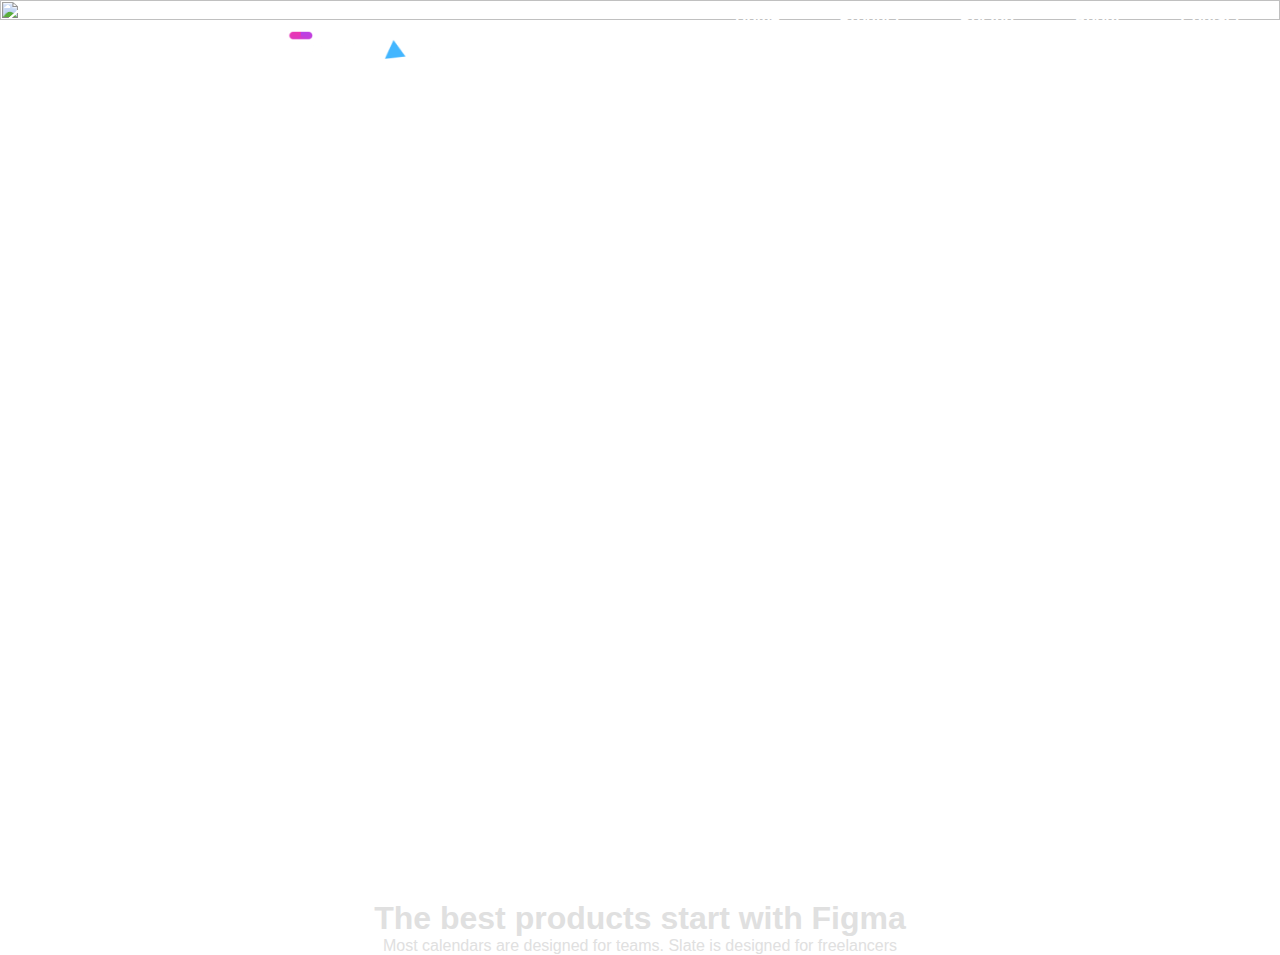
==== index.html @ 5591eb05 "Homepage text and images" ====
<!DOCTYPE html>
<html lang="en">
<head>
  <meta charset="UTF-8">
  <meta name="viewport" content="width=device-width, initial-scale=1.0">
  <link rel="stylesheet" href="styles.css">
  <title>Figma page</title>
</head>
<body>

  <main>
    <div class="background"> 
      <img src="/img/homepage/background-image.png" alt="" class="background-image" >
    <nav class="navbar">
      <a href="" class="logo img"> 
        <img src="/img/logod/figma-land.png" alt="">
      </a>
      <ul>
        <li><a href="">Home</a> </li>
        <li><a href="">Product</a></li>
        <li><a href="">Pricing</a></li>
        <li><a href="">About</a></li>
        <li><a href="">Contact</a></li>
      </ul>
    </nav>
    </div>   
  </main>
 
  <h1>The best products start with Figma</h1>
  <p>Most calendars are designed for teams. Slate is designed for freelancers</p>

</body>
</html>
---- styles.css ----
* {
    margin: 0;
    padding: 0;
    box-sizing: border-box;
    font-family: 'Arial', sans-serif;
}

body {
    font-family: Arial, sans-serif;
    color: #e0e0e0;
    background-color: #ffffff;
    text-align: center;
}

.background {
    background-size: cover;
    background-position: center;
    height: 100vh; 
    position: relative;
    color: #ffffff;
}

.background-image {
    width: 100%;
    height: fit-content;
}

.logo {
    flex: 1; 
    display: flex; 
    justify-content: center;
  }

.logo img {
    height: 50px;
    width: auto;
} 

.navbar {
    position: absolute;
    top: 0; 
    width: 100%; 
    display: flex;
    justify-content: space-between;
    padding: 10px 20px;
    z-index: 1; 
  }
  
  .navbar ul {
    list-style: none;
    display: flex;
    gap: 20px;
    margin: 0;
    padding: 0;
  }
  
  .navbar li {
    text-align: start;
  }
  
  .navbar a {
    text-decoration: none;
    color: #ffffff;
    font-weight: bold;
    padding: 10px 20px;
    transition: background-color 0.3s ease;
  }
  
  .navbar a:hover {
    background-color: rgba(255, 255, 255, 0.3); /* Slight hover effect */
    border-radius: 5px;
  }


main {
    padding: 0px 0px;
}
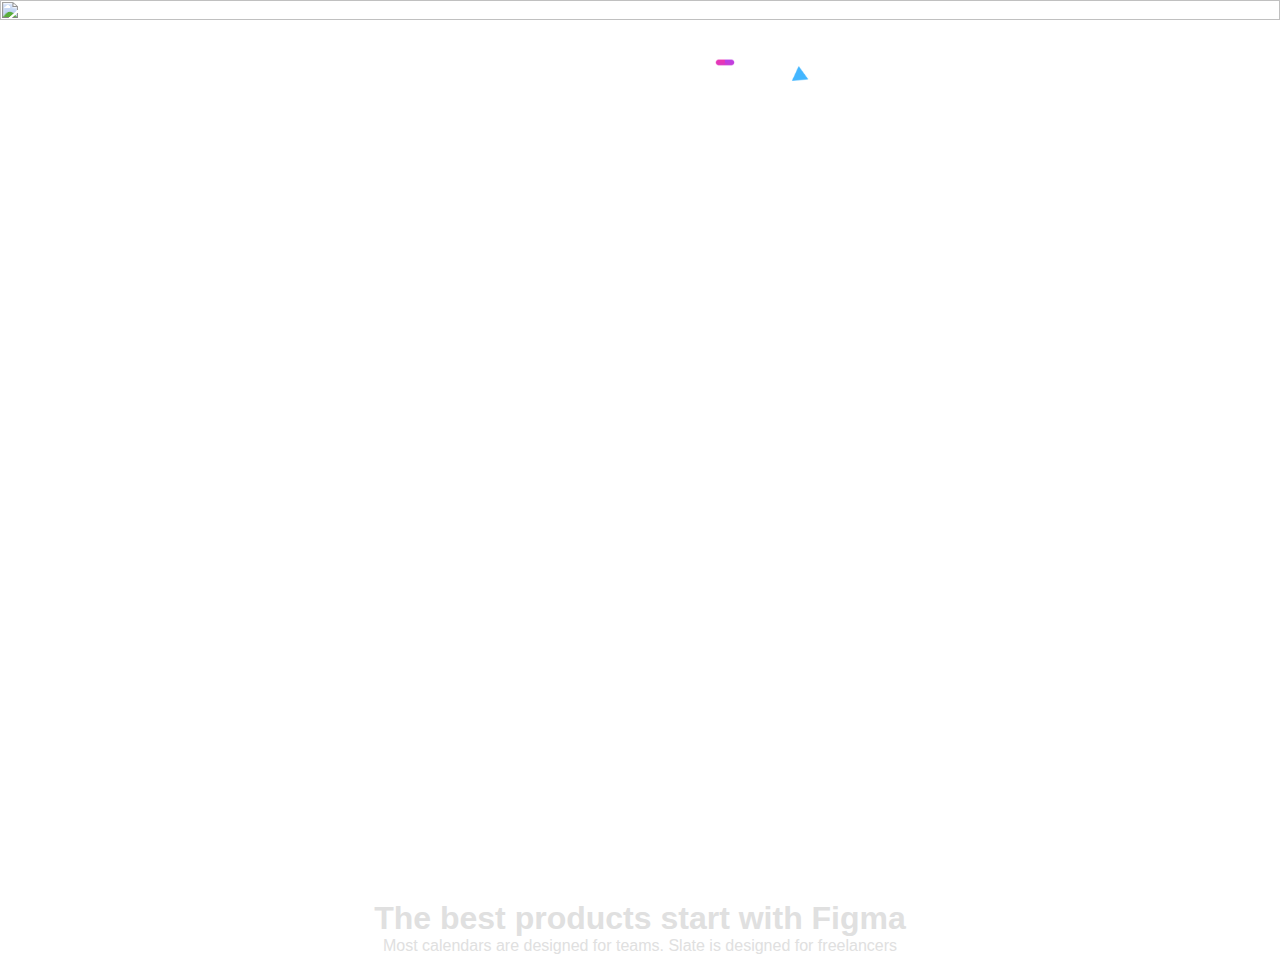
==== commit 2da63dc6: "navbar fix" ====
--- a/index.html
+++ b/index.html
@@ -4,7 +4,7 @@
   <meta charset="UTF-8">
   <meta name="viewport" content="width=device-width, initial-scale=1.0">
   <link rel="stylesheet" href="styles.css">
-  <title>Figma page</title>
+  <title>Figma land</title>
 </head>
 <body>
 
@@ -12,15 +12,21 @@
     <div class="background"> 
       <img src="/img/homepage/background-image.png" alt="" class="background-image" >
     <nav class="navbar">
-      <a href="" class="logo img"> 
-        <img src="/img/logod/figma-land.png" alt="">
-      </a>
-      <ul>
-        <li><a href="">Home</a> </li>
+      <ul class="nav-left">
+        <li><a href="">Home</a></li>
         <li><a href="">Product</a></li>
         <li><a href="">Pricing</a></li>
         <li><a href="">About</a></li>
         <li><a href="">Contact</a></li>
+    <div class="nav-left"></div>
+        <a href="" class="logo img"> 
+      <img src="/img/logod/figma-land.png" alt="">
+        </a>
+      <ul class="nav-right">
+        <li><a href=""><img src="img/logod/icons8-twitter-24.png" alt="twitter"></a></li> 
+        <li><a href=""><img src="img/logod/icons8-facebook-24.png" alt="facebook"></a> </li>
+        <li> <a href=""><img src="img/logod/icons8-linkedin-24.png" alt="linkdin"></a> </li>
+      </ul>  
       </ul>
     </nav>
     </div>   
--- a/styles.css
+++ b/styles.css
@@ -26,50 +26,73 @@
 }
 
 .logo {
-    flex: 1; 
+    flex: 0; 
     display: flex; 
     justify-content: center;
-  }
+    margin-right: 200px;
+}
 
 .logo img {
-    height: 50px;
+    height: 40px;
     width: auto;
 } 
 
 .navbar {
-    position: absolute;
+    align-items: center;
+    position: fixed;
     top: 0; 
     width: 100%; 
     display: flex;
     justify-content: space-between;
-    padding: 10px 20px;
+    padding: 50px 300px;
     z-index: 1; 
-  }
-  
-  .navbar ul {
-    list-style: none;
-    display: flex;
-    gap: 20px;
+}
+
+.nav-left {
+    display: flex; 
+    list-style: none; 
     margin: 0;
     padding: 0;
-  }
+    gap: 20px; 
+}
   
-  .navbar li {
-    text-align: start;
-  }
+.nav-left li a {
+    text-decoration: none;
+    color: white;
+    font-weight: normal;
+    padding: 5px;
+    transition: background-color 0.3s ease;
+}
   
-  .navbar a {
+.nav-left li a:hover {
+    background-color: rgba(255, 255, 255, 0.3); 
+    border-radius: 5px;
+}
+
+.nav-left {
+    flex: 1; 
+}
+
+.nav-right {
+    display: flex; 
+    list-style: none; 
+    margin: 0;
+    padding: 0;
+    gap: 20px; 
+}
+  
+.nav-right li a {
     text-decoration: none;
-    color: #ffffff;
-    font-weight: bold;
-    padding: 10px 20px;
+    color: white;
+    font-weight: normal;
+    padding: 5px;
     transition: background-color 0.3s ease;
-  }
+}
   
-  .navbar a:hover {
-    background-color: rgba(255, 255, 255, 0.3); /* Slight hover effect */
+.nav-right li a:hover {
+    background-color: rgba(255, 255, 255, 0.3); 
     border-radius: 5px;
-  }
+}
 
 
 main {
